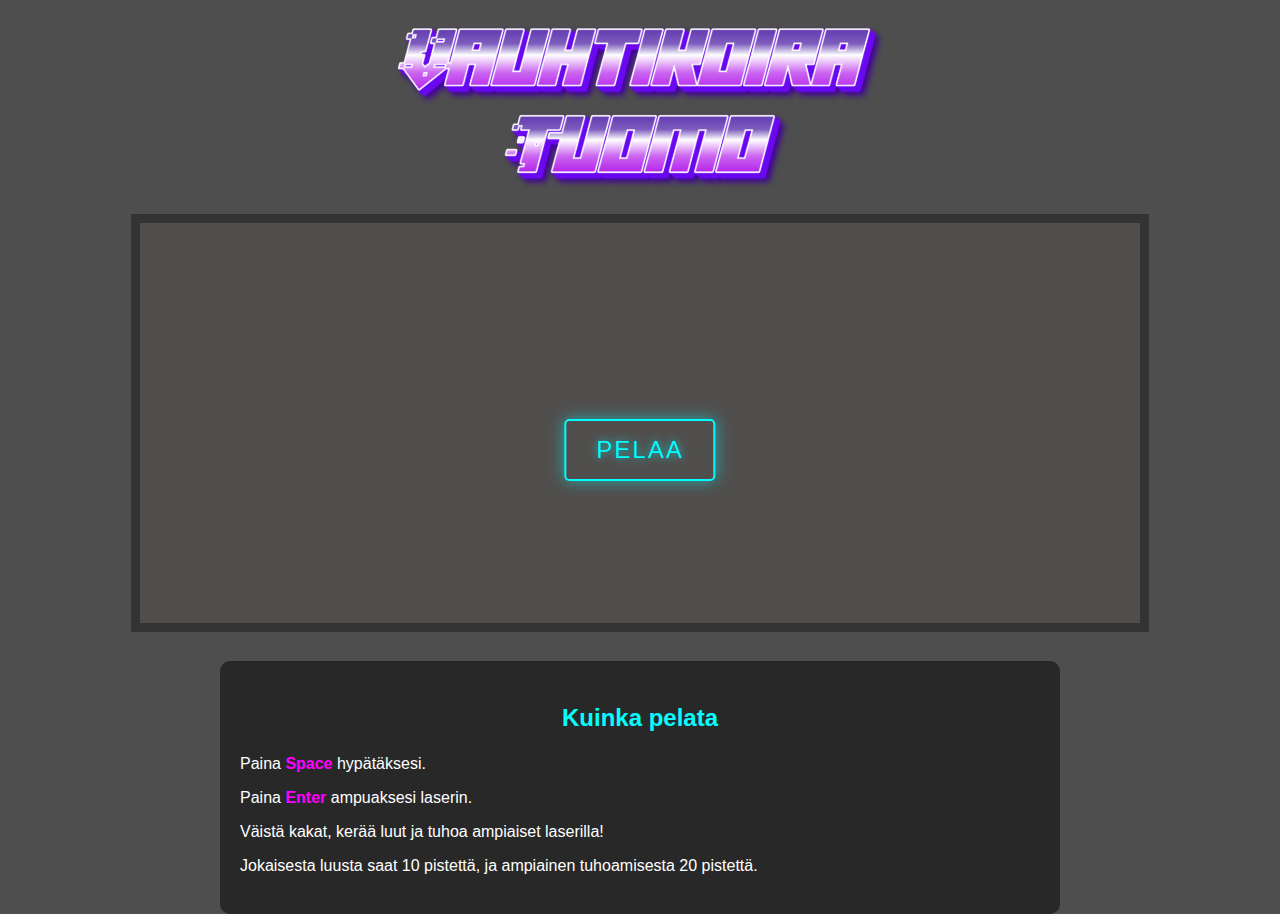
==== index.html @ 07d0a922 "should work" ====
<!DOCTYPE html>
<html lang="en">
<head>
    <meta charset="UTF-8">
    <meta name="viewport" content="width=device-width, initial-scale=1.0">
    <title>Vauhtikoira Tuomo</title>
    <link rel="stylesheet" href="style.css">
</head>
<body>
    <img src="logo.png" id="gameLogo" alt="Game Logo">

    <button id="playButton">Pelaa</button>

    <canvas id="gameCanvas" width="1000" height="400"></canvas>

    <button id="restartButton">uudestaan</button>

    <audio id="laserSound" src="/sounds/laser.wav" preload="auto"></audio>
    <audio id="jumpSound" src="/sounds/jump.wav" preload="auto"></audio>
    <audio id="boneSound" src="/sounds/bone.wav" preload="auto"></audio>
    <audio id="backgroundMusic" src="/sounds/musiikki.wav" preload="auto" loop></audio>


    <!-- peliohjeet -->
    <div class="info-box">
        <h2>Kuinka pelata</h2>
        <ul>
            <li>Paina <strong>Space</strong> hypätäksesi.</li>
            <li>Paina <strong>Enter</strong> ampuaksesi laserin.</li>
            <li>Väistä kakat, kerää luut ja tuhoa ampiaiset laserilla!</li>
            <li>Jokaisesta luusta saat 10 pistettä, ja ampiainen tuhoamisesta 20 pistettä.</li>
        </ul>
    </div>

    <script src="script.js"></script>
</body>
</html>
---- style.css ----
body {
    margin: 0;
    display: flex;
    justify-content: center;
    align-items: center;
    min-height: 100vh; 
    background-color: rgb(78, 78, 78);
    flex-direction: column;
}

#gameContainer {
    display: flex;
    flex-direction: column;
    justify-content: center;
    align-items: center;
    width: 100%;
    max-width: 100%;
    height: auto;
}

#gameLogo {
    min-width: 40vh;
    width: 60vh;
    height: auto;
 
    z-index: 999;
}

canvas {
    border: 1vh solid rgb(51, 51, 51);
    background-color: rgb(80, 78, 77);
    max-width: 100%;
    height: auto;
    margin-bottom: 1vh;
}

button {
    position: absolute;
    padding: 15px 30px;
    font-size: 24px;
    text-transform: uppercase;
    letter-spacing: 2px;
    color: #00ffff;
    background-color: transparent;
    border: 2px solid #00ffff;
    border-radius: 5px;
    text-shadow: 0px 0px 10px rgba(0, 255, 255, 0.75);
    box-shadow: 0px 0px 15px rgba(0, 255, 255, 0.5);
    cursor: pointer;
    transition: all 0.3s ease;
    top: 50%;
    left: 50%;
    transform: translate(-50%, -50%);
}

button:hover {
    color: #ff00ff;
    border-color: #ff00ff;
    text-shadow: 0px 0px 20px rgba(255, 0, 255, 0.75);
    box-shadow: 0px 0px 25px rgba(255, 0, 255, 0.75);
}



.info-box {
    width: 80%;
    max-width: 800px;
    margin-top: 20px;
    padding: 20px;
    background-color: #282828;
    border-radius: 10px;
    color: white;
    text-align: left;
    font-family: 'Arial', sans-serif;
    line-height: 1.5;
}

.info-box h2 {
    color: #00ffff;
    text-align: center;
    margin-bottom: 10px;
}

.info-box ul {
    list-style-type: none;
    padding: 0;
}

.info-box li {
    margin-bottom: 10px;
}

.info-box strong {
    color: #ff00ff;
}
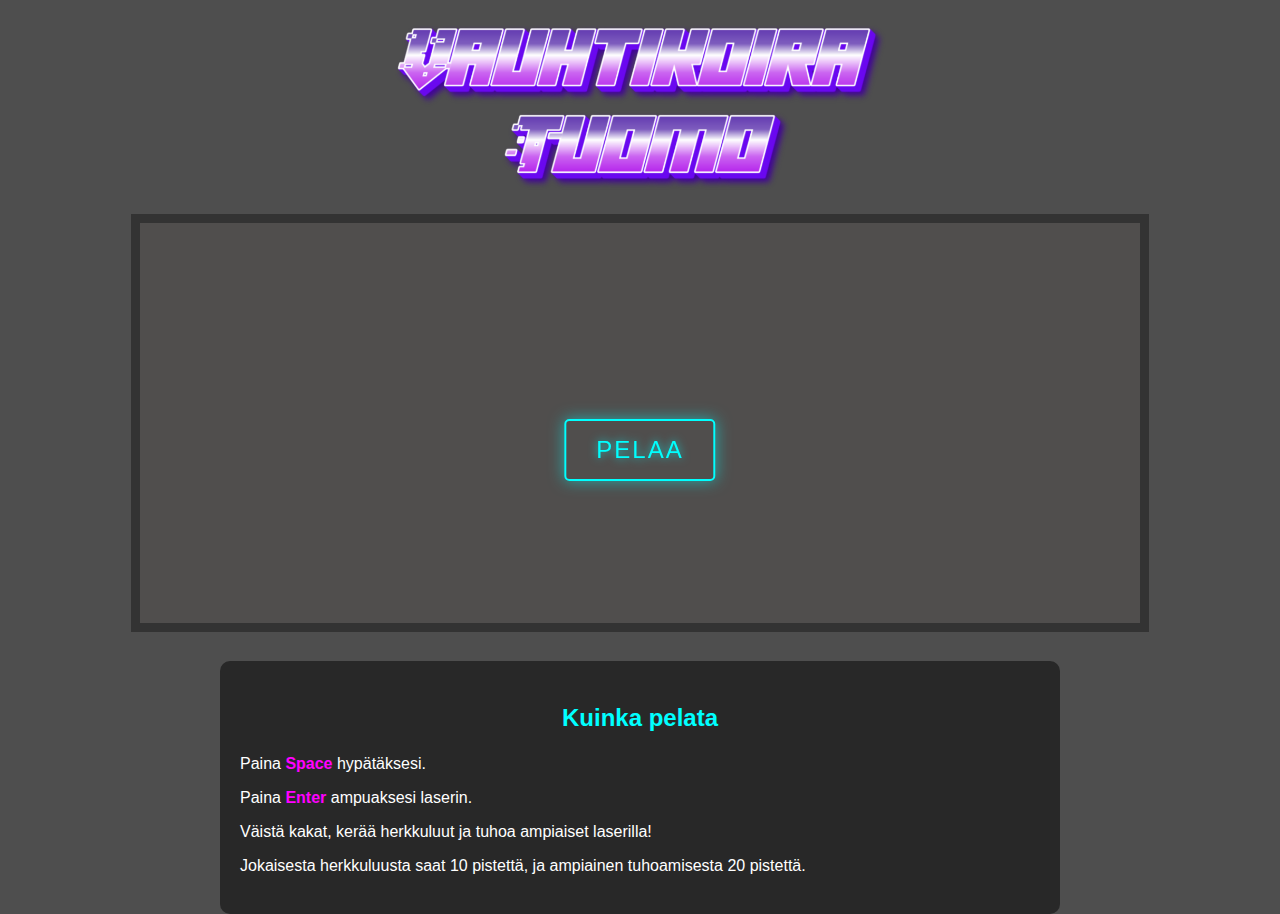
==== commit ba0e98df: "tuomo is now animated" ====
--- a/index.html
+++ b/index.html
@@ -8,27 +8,22 @@
 </head>
 <body>
     <img src="logo.png" id="gameLogo" alt="Game Logo">
-
     <button id="playButton">Pelaa</button>
-
     <canvas id="gameCanvas" width="1000" height="400"></canvas>
-
     <button id="restartButton">uudestaan</button>
 
-    <audio id="laserSound" src="/sounds/laser.wav" preload="auto"></audio>
-    <audio id="jumpSound" src="/sounds/jump.wav" preload="auto"></audio>
-    <audio id="boneSound" src="/sounds/bone.wav" preload="auto"></audio>
-    <audio id="backgroundMusic" src="/sounds/musiikki.wav" preload="auto" loop></audio>
+    <audio id="laserSound" src="sounds/laser.mp3" preload="auto"></audio>
+    <audio id="jumpSound" src="sounds/jump.mp3" preload="auto"></audio>
+    <audio id="boneSound" src="sounds/bone.mp3" preload="auto"></audio>
+    <audio id="backgroundMusic" src="sounds/musiikki.mp3" preload="auto" loop></audio>
 
-
-    <!-- peliohjeet -->
     <div class="info-box">
         <h2>Kuinka pelata</h2>
         <ul>
             <li>Paina <strong>Space</strong> hypätäksesi.</li>
             <li>Paina <strong>Enter</strong> ampuaksesi laserin.</li>
-            <li>Väistä kakat, kerää luut ja tuhoa ampiaiset laserilla!</li>
-            <li>Jokaisesta luusta saat 10 pistettä, ja ampiainen tuhoamisesta 20 pistettä.</li>
+            <li>Väistä kakat, kerää herkkuluut ja tuhoa ampiaiset laserilla!</li>
+            <li>Jokaisesta herkkuluusta saat 10 pistettä, ja ampiainen tuhoamisesta 20 pistettä.</li>
         </ul>
     </div>
 
